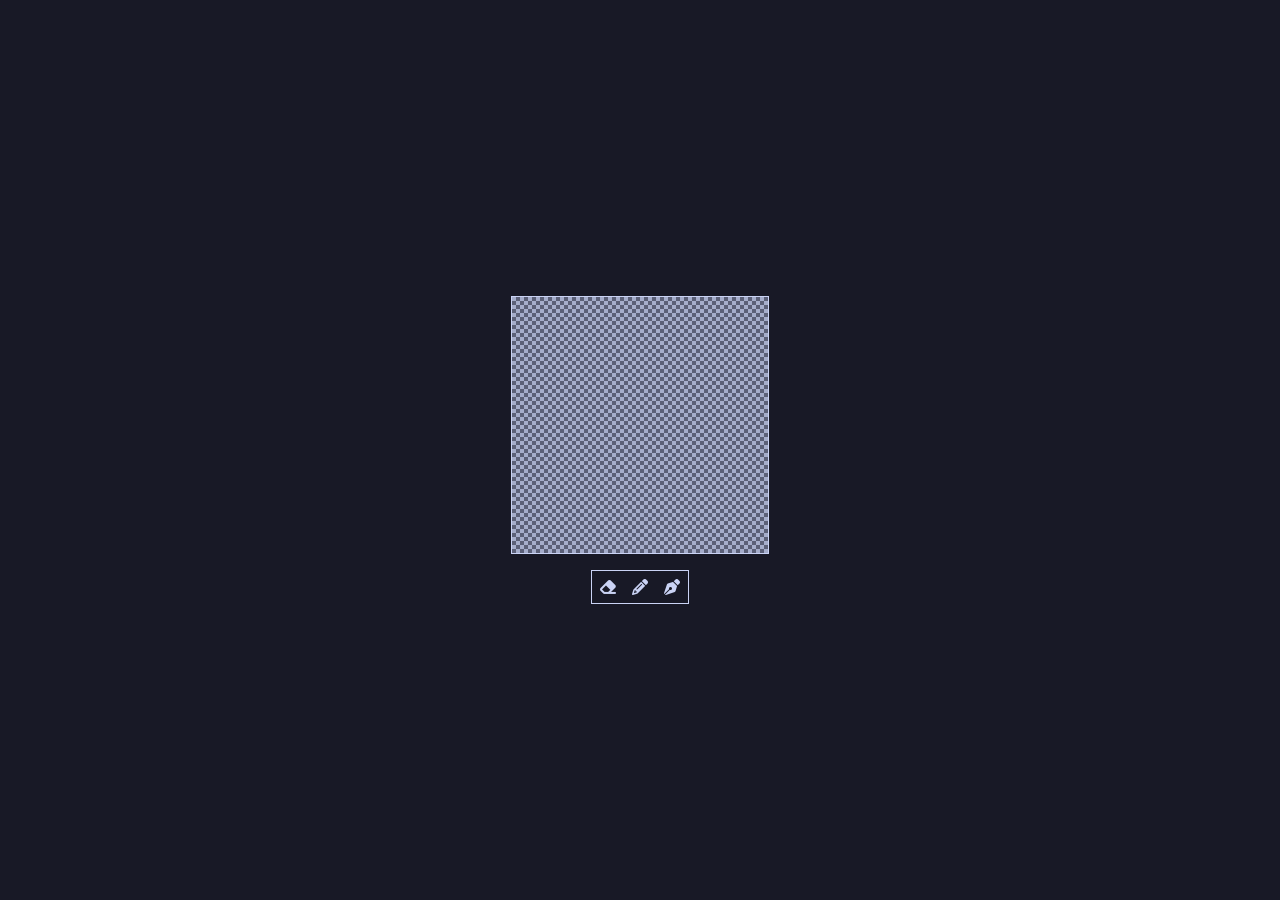
==== index.html @ c441d986 "init" ====
<!DOCTYPE html>
<html lang="en">
<head>
  <meta charset="UTF-8">
  <meta name="viewport" content="width=device-width, initial-scale=1.0">
  <title>Ethc-a-Sketch</title>
  <link rel="stylesheet" href="./style.css">
</head>
<body>

  <main>

    <div id="grid-container"></div>

    <div class="toolbar">
      <img id="eraser" src="./metadata/eraser.png"></img>
      <img id="pencil" src="./metadata/pencil.png">
      <img id="pen" src="./metadata/pen.png"></img>
    </div>

  </main>
  
  <script src="./app.js"></script>
</body>
</html>
---- style.css ----
/* Global Settings */

@font-face {
  font-family: '';
  src: url();
}

/* color scheme */
:root {
  --crust: rgba(24, 25, 38, 1.0);
  --base: rgba(36, 39, 58, 1.0);
  --surface2: rgba(91, 96, 120, 1.0);
  --subtext0: rgba(165, 173, 203, 1.0);
  --text: rgba(202, 211, 245, 1.0);
}

/* let page take full height of viewport excess */
html { height: 100%; } body { position: absolute; top: 0; bottom: 0; left: 0; right: 0; }

.cursor-normal { cursor: default; }
.cursor-pen { cursor: url('./metadata/pen-cur.png'), auto; }
.cursor-pencil { cursor: url('./metadata/pencil-cur.png'), auto; }
.cursor-eraser { cursor: url('./metadata/eraser-cur.png'), auto; }

/* Primary Content */

body {
  background-color: var(--crust);
  color: var(--text);
}

main {
  width: 100%;
  height: 100%;
  display: flex;
  flex-direction: column;
  justify-content: center;
  align-items: center;  
}

#grid-container {
  display: flex;
  flex-direction: column;
  width: auto;
  height: auto;
  border: 1px solid var(--text);
}

.toolbar {
  margin-top: 16px;
  display: flex;
  flex-direction: row;
  gap: 0;
  align-items: center;
  width: auto;
  height: auto;
  border: 1px solid var(--text);
}
.toolbar img {
  width: 16px;
  height: 16px;
  padding: 8px;
  cursor: pointer;
}
.toolbar img:hover {
  background-color: var(--surface2);
}
.toolbar img:active {
  background: none;
}
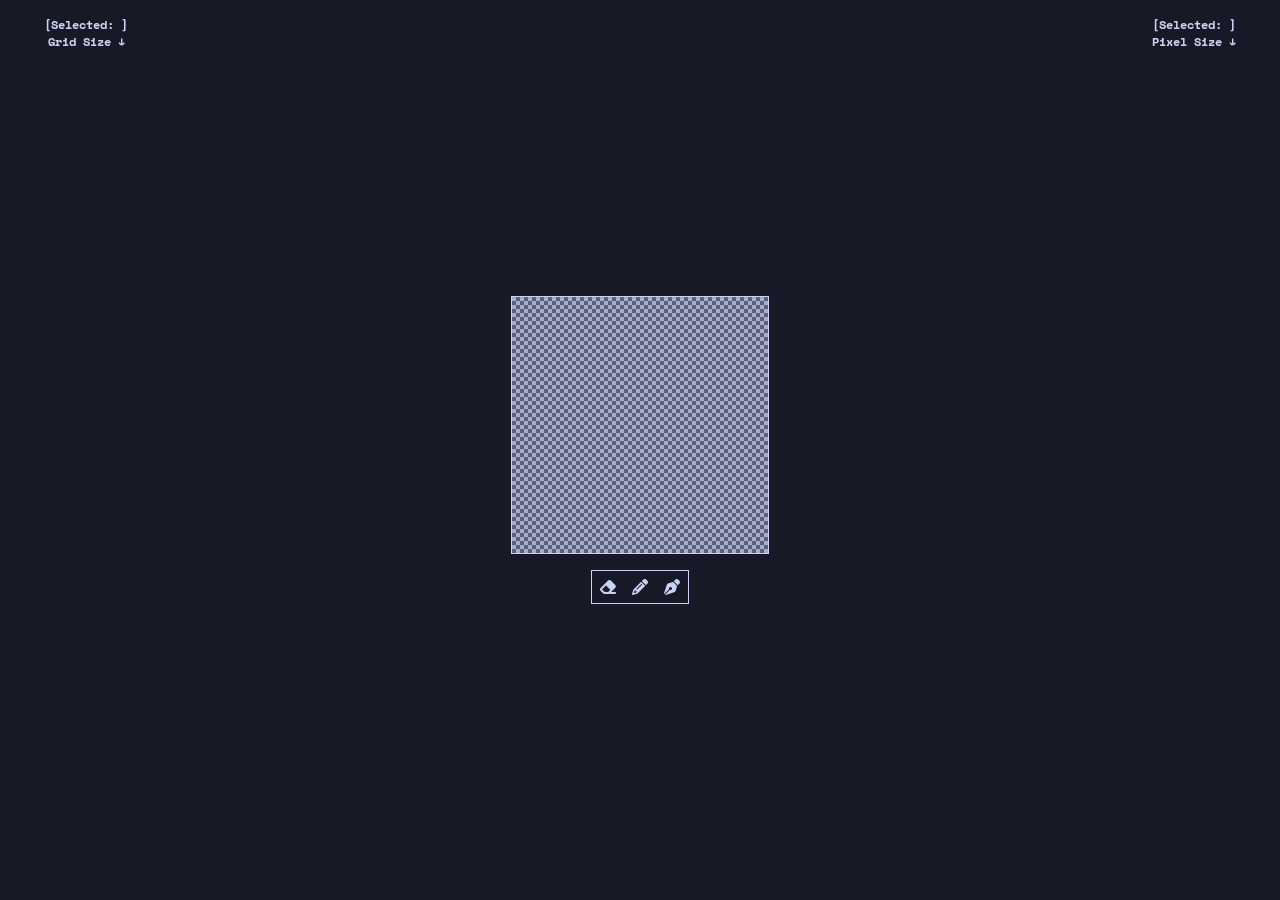
==== commit a2279338: "add grid dropdown, pixel dropdown -- style" ====
--- a/index.html
+++ b/index.html
@@ -8,7 +8,27 @@
 </head>
 <body>
 
-  <main>
+  <div id="grid-selector-dropdown" style="z-index: 12;">
+    <span>[Selected: ]<br>Grid Size ↓</span>
+    <button type="button" id="grid-option-1">32x32</button>
+    <button type="button" id="grid-option-2">64x64</button>
+    <div id="grid-option-custom-form">
+      <input type="number" id="grid-option-custom" placeholder="Custom Grid Count">
+      <button type="submit" id="submit-grid-option-custom">✓</button>
+    </div>
+  </div>
+   <div id="pixel-selector-dropdown" style="z-index: 12;">
+    <span>[Selected: ]<br>Pixel Size ↓</span>
+    <button type="button" id="pixel-option-1">1px</button>
+    <button type="button" id="pixel-option-2">2px</button>
+    <div id="pixel-option-custom-form">
+      <input type="number" id="pixel-option-custom" placeholder="Custom Pixel Count">
+      <button type="submit" id="submit-pixel-option-custom">✓</button>
+    </div>
+  </div>
+
+  <main style="z-index: 8;">
+    
 
     <div id="grid-container"></div>
 
@@ -19,7 +39,6 @@
     </div>
 
   </main>
-  
   <script src="./app.js"></script>
 </body>
-</html>+</html>
--- a/style.css
+++ b/style.css
@@ -1,8 +1,12 @@
 /* Global Settings */
 
 @font-face {
-  font-family: '';
-  src: url();
+  font-family: 'space';
+  src: url(./metadata/fonts/SpaceMono-Regular.ttf);
+}
+@font-face {
+  font-family: 'space-bold';
+  src: url(./metadata/fonts/SpaceMono-Bold.ttf);
 }
 
 /* color scheme */
@@ -17,16 +21,104 @@
 /* let page take full height of viewport excess */
 html { height: 100%; } body { position: absolute; top: 0; bottom: 0; left: 0; right: 0; }
 
+/* remove spinners */
+/* Chrome, Safari, Edge, Opera */
+input::-webkit-outer-spin-button,
+input::-webkit-inner-spin-button {
+  -webkit-appearance: none;
+  margin: 0;
+}
+/* Firefox */
+input[type=number] {
+  appearance: textfield;
+  -moz-appearance: textfield;
+}
+
+/* cursors */
 .cursor-normal { cursor: default; }
 .cursor-pen { cursor: url('./metadata/pen-cur.png'), auto; }
 .cursor-pencil { cursor: url('./metadata/pencil-cur.png'), auto; }
 .cursor-eraser { cursor: url('./metadata/eraser-cur.png'), auto; }
+
+button { cursor: pointer; }
 
 /* Primary Content */
 
 body {
   background-color: var(--crust);
   color: var(--text);
+  font-family: 'space';
+}
+
+/* Grid and Pixel customizations */
+
+#grid-selector-dropdown {
+  position: fixed;
+  top: 0;
+  left: 0;
+  margin-top: 16px;
+  margin-left: 16px;
+  width: 140px;
+  text-align: center; 
+  display: flex;
+  flex-direction: column;
+  justify-content: center;
+  align-items: start;
+  gap: 8px;
+  cursor: pointer;
+}
+#pixel-selector-dropdown {
+  position: fixed;
+  top: 0;
+  right: 0;
+  margin-top: 16px;
+  margin-right: 16px;
+  width: 140px;
+  text-align: center;
+  display: flex;
+  flex-direction: column;
+  justify-content: center;
+  align-items: start;
+  gap: 8px;
+  cursor: pointer;
+  
+}
+#grid-selector-dropdown span,
+#pixel-selector-dropdown span {
+  align-self: center;
+  font-family: 'space-bold';
+  font-size: 12px;
+}
+
+#grid-option-1, #grid-option-2, #pixel-option-1, #pixel-option-2 {
+  font-family: 'space';
+  width: 64px;
+  text-align: center;
+  background-color: var(--base);
+  color: var(--text);
+  border: 1px solid var(--subtext0);
+}
+
+#grid-option-custom, #pixel-option-custom {
+  width: 128px;
+  font-family: 'space';
+  text-align: center;
+  background-color: var(--base);
+  color: var(--text);
+  border: 1px solid var(--subtext0);
+}
+#grid-option-custom::placeholder, #pixel-option-custom::placeholder { color: var(--subtext0); }
+#submit-grid-option-custom, #submit-pixel-option-custom {
+  position: absolute;
+  right: 0;
+  margin-right: 4px;
+  margin-top: 8px;
+  width: 32px;
+  font-family: 'space';
+  text-align: center;
+  background-color: var(--base);
+  color: var(--text);
+  border: 1px solid var(--subtext0);
 }
 
 main {
@@ -67,4 +159,7 @@
 }
 .toolbar img:active {
   background: none;
-}+}
+
+/* toolbar buttons pressed */
+.toolbar-pressed { background-color: var(--surface2); }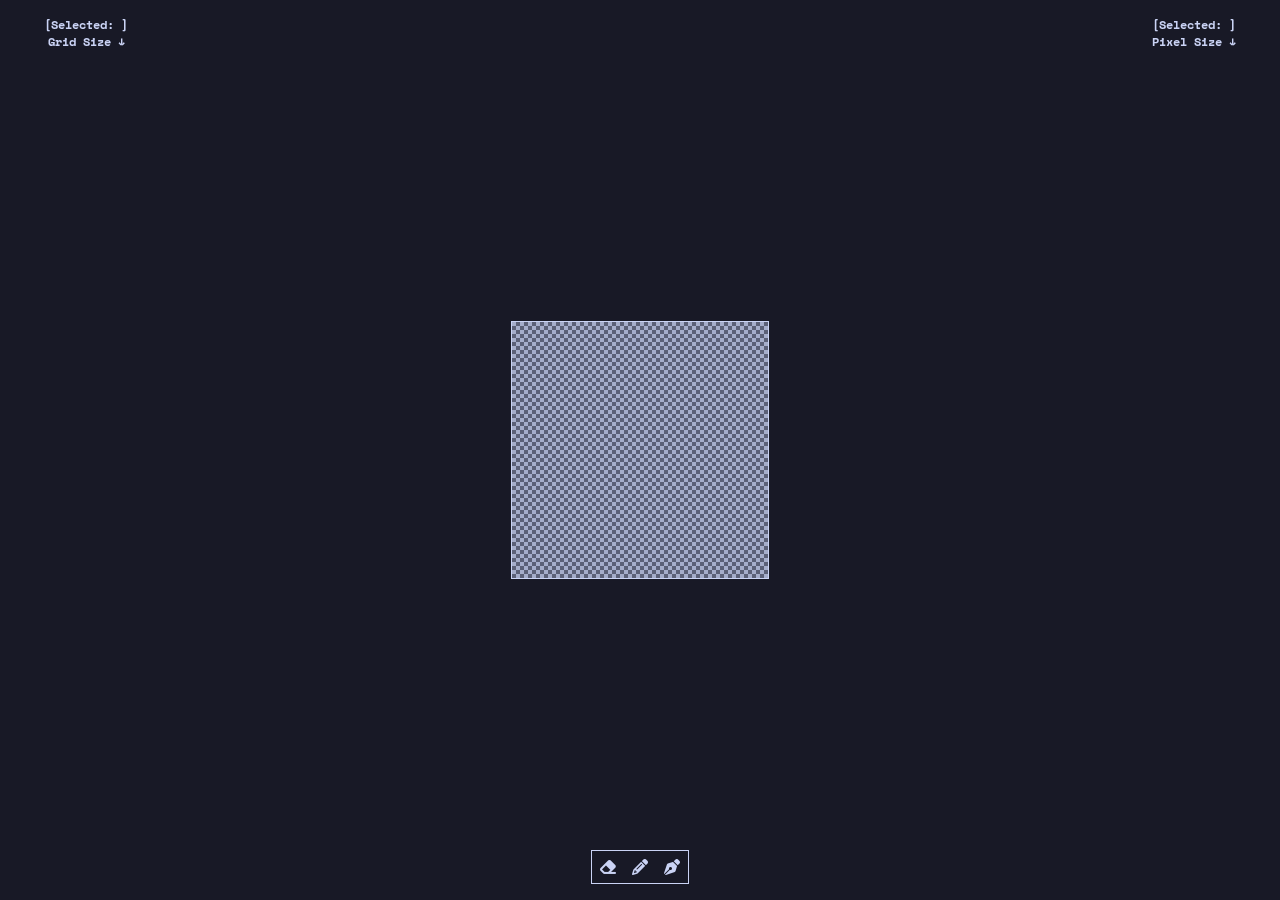
==== commit d7b8e5a6: "fix toolbar align" ====
--- a/index.html
+++ b/index.html
@@ -28,17 +28,15 @@
   </div>
 
   <main style="z-index: 8;">
-    
+    <div id="grid-container"></div>
+  </main>
 
-    <div id="grid-container"></div>
-
-    <div class="toolbar">
-      <img id="eraser" src="./metadata/eraser.png"></img>
-      <img id="pencil" src="./metadata/pencil.png">
-      <img id="pen" src="./metadata/pen.png"></img>
-    </div>
-
-  </main>
+  <div id="toolbar" class="toolbar" style="z-index: 12;">
+    <img id="eraser" src="./metadata/eraser.png"></img>
+    <img id="pencil" src="./metadata/pencil.png">
+    <img id="pen" src="./metadata/pen.png"></img>
+  </div>
+  
   <script src="./app.js"></script>
 </body>
 </html>
--- a/style.css
+++ b/style.css
@@ -138,26 +138,28 @@
   border: 1px solid var(--text);
 }
 
-.toolbar {
-  margin-top: 16px;
+#toolbar {
+  position: fixed;
+  bottom: 0;
+  left: 50%;
+  transform: translate(-50%, 0);
+  margin-bottom: 16px;
   display: flex;
   flex-direction: row;
   gap: 0;
   align-items: center;
-  width: auto;
-  height: auto;
   border: 1px solid var(--text);
 }
-.toolbar img {
+#toolbar img {
   width: 16px;
   height: 16px;
   padding: 8px;
   cursor: pointer;
 }
-.toolbar img:hover {
+#toolbar img:hover {
   background-color: var(--surface2);
 }
-.toolbar img:active {
+#toolbar img:active {
   background: none;
 }
 
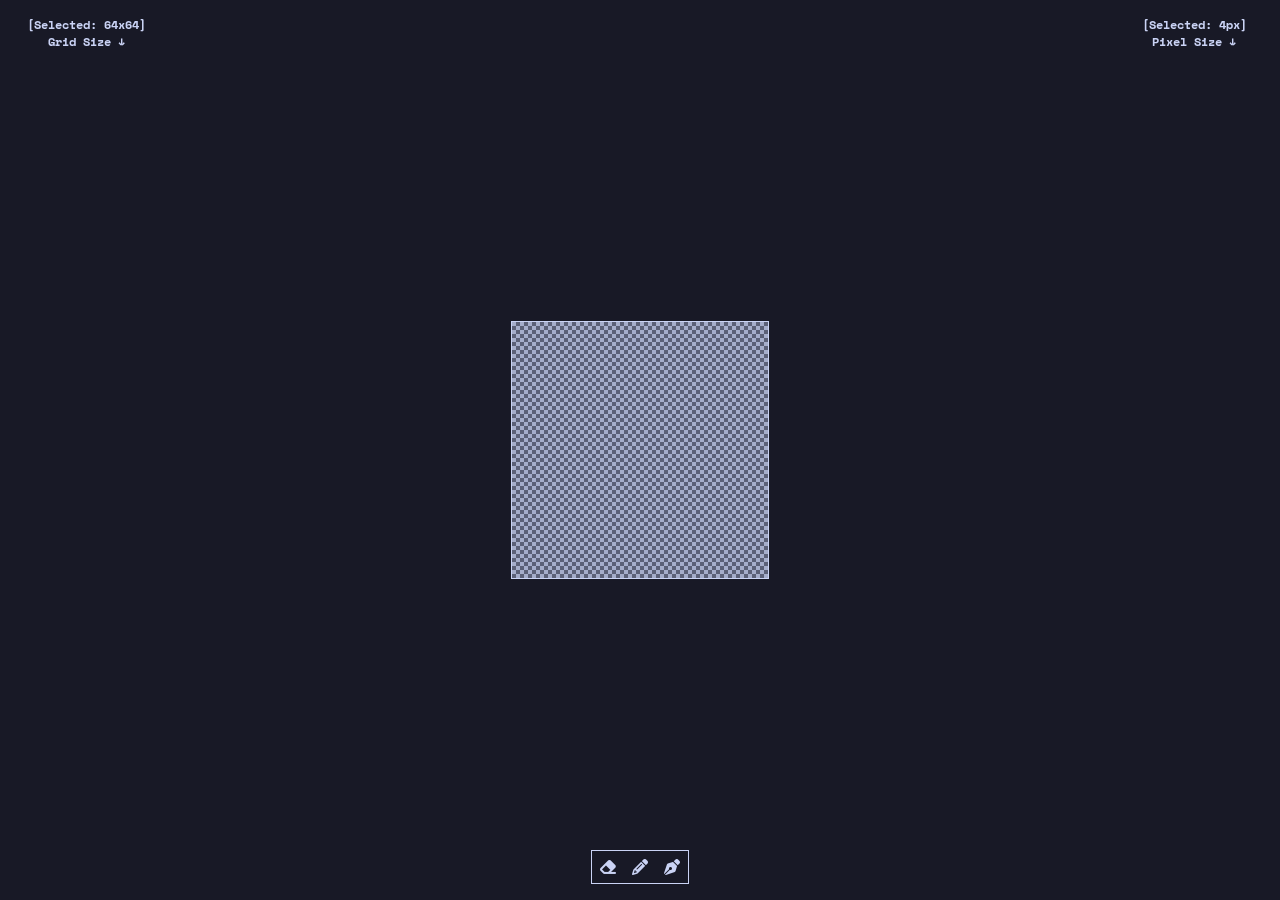
==== commit 3aee3d62: "add grid/pixel selection status, add pencil function" ====
--- a/index.html
+++ b/index.html
@@ -20,7 +20,7 @@
    <div id="pixel-selector-dropdown" style="z-index: 12;">
     <span>[Selected: ]<br>Pixel Size ↓</span>
     <button type="button" id="pixel-option-1">1px</button>
-    <button type="button" id="pixel-option-2">2px</button>
+    <button type="button" id="pixel-option-2">4px</button>
     <div id="pixel-option-custom-form">
       <input type="number" id="pixel-option-custom" placeholder="Custom Pixel Count">
       <button type="submit" id="submit-pixel-option-custom">✓</button>
--- a/style.css
+++ b/style.css
@@ -164,4 +164,4 @@
 }
 
 /* toolbar buttons pressed */
-.toolbar-pressed { background-color: var(--surface2); }+.toolbar-pressed { background-color: var(--surface2) !important; }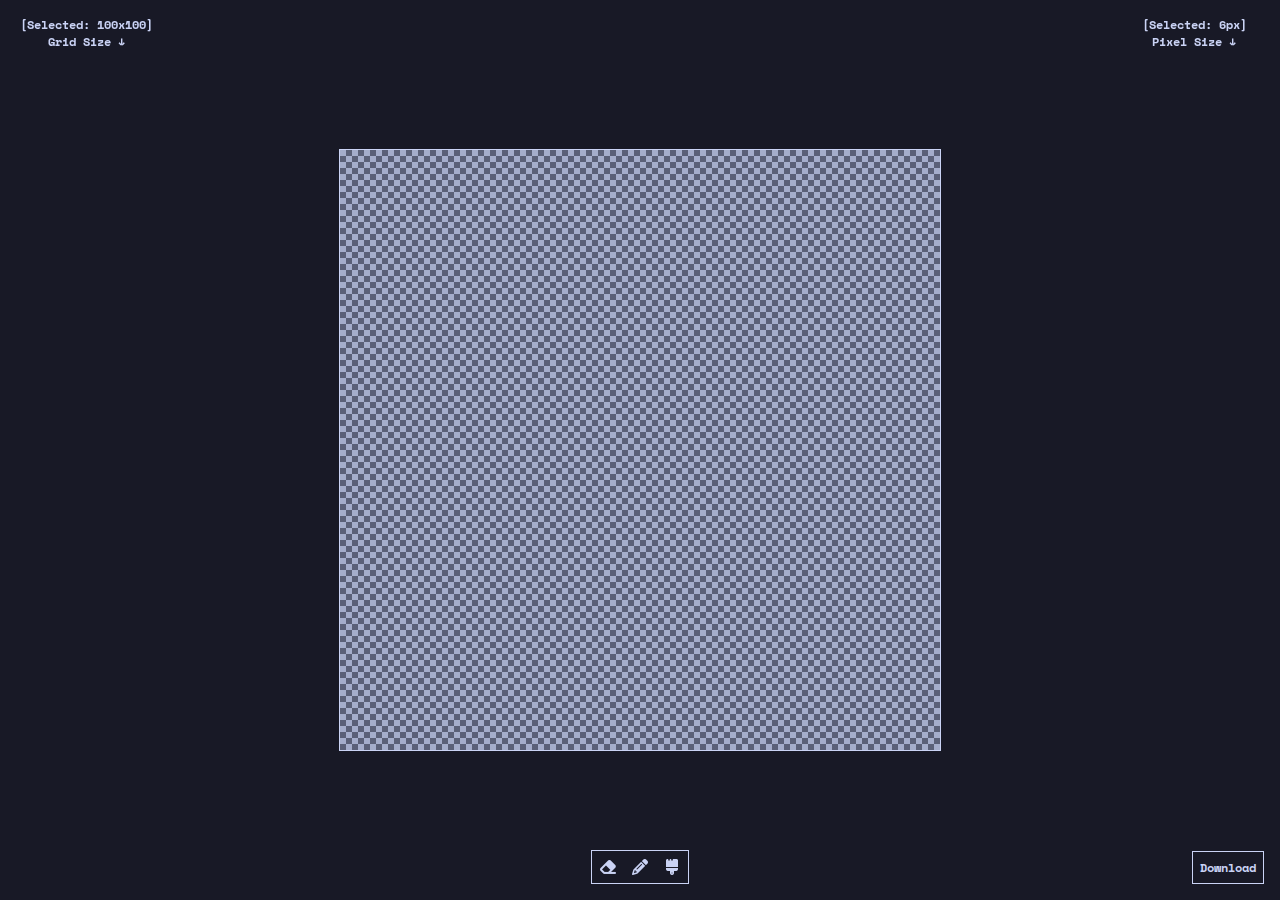
==== commit d0e5f4d5: "add eraser and brush function" ====
--- a/index.html
+++ b/index.html
@@ -34,8 +34,10 @@
   <div id="toolbar" class="toolbar" style="z-index: 12;">
     <img id="eraser" src="./metadata/eraser.png"></img>
     <img id="pencil" src="./metadata/pencil.png">
-    <img id="pen" src="./metadata/pen.png"></img>
+    <img id="brush" src="./metadata/brush.png"></img>
   </div>
+
+  <button id="download-button" type="button" style="z-index: 12;">Download</button>
   
   <script src="./app.js"></script>
 </body>
--- a/style.css
+++ b/style.css
@@ -36,7 +36,7 @@
 
 /* cursors */
 .cursor-normal { cursor: default; }
-.cursor-pen { cursor: url('./metadata/pen-cur.png'), auto; }
+.cursor-brush { cursor: url('./metadata/brush-cur.png'), auto; }
 .cursor-pencil { cursor: url('./metadata/pencil-cur.png'), auto; }
 .cursor-eraser { cursor: url('./metadata/eraser-cur.png'), auto; }
 
@@ -164,4 +164,25 @@
 }
 
 /* toolbar buttons pressed */
-.toolbar-pressed { background-color: var(--surface2) !important; }+.toolbar-pressed { background-color: var(--surface2) !important; }
+
+#download-button {
+  position: fixed;
+  bottom: 0;
+  right: 0;
+  margin-right: 16px;
+  margin-bottom: 16px;
+  text-align: center;
+  font-family: 'space-bold';
+  font-size: 12px;
+  color: var(--text);
+  background-color: var(--crust);
+  border: 1px solid var(--text);
+  padding: 7px;  
+}
+#download-button:hover {
+  background-color: var(--surface2);
+}
+#download-button:active {
+  background-color: var(--crust);
+}
